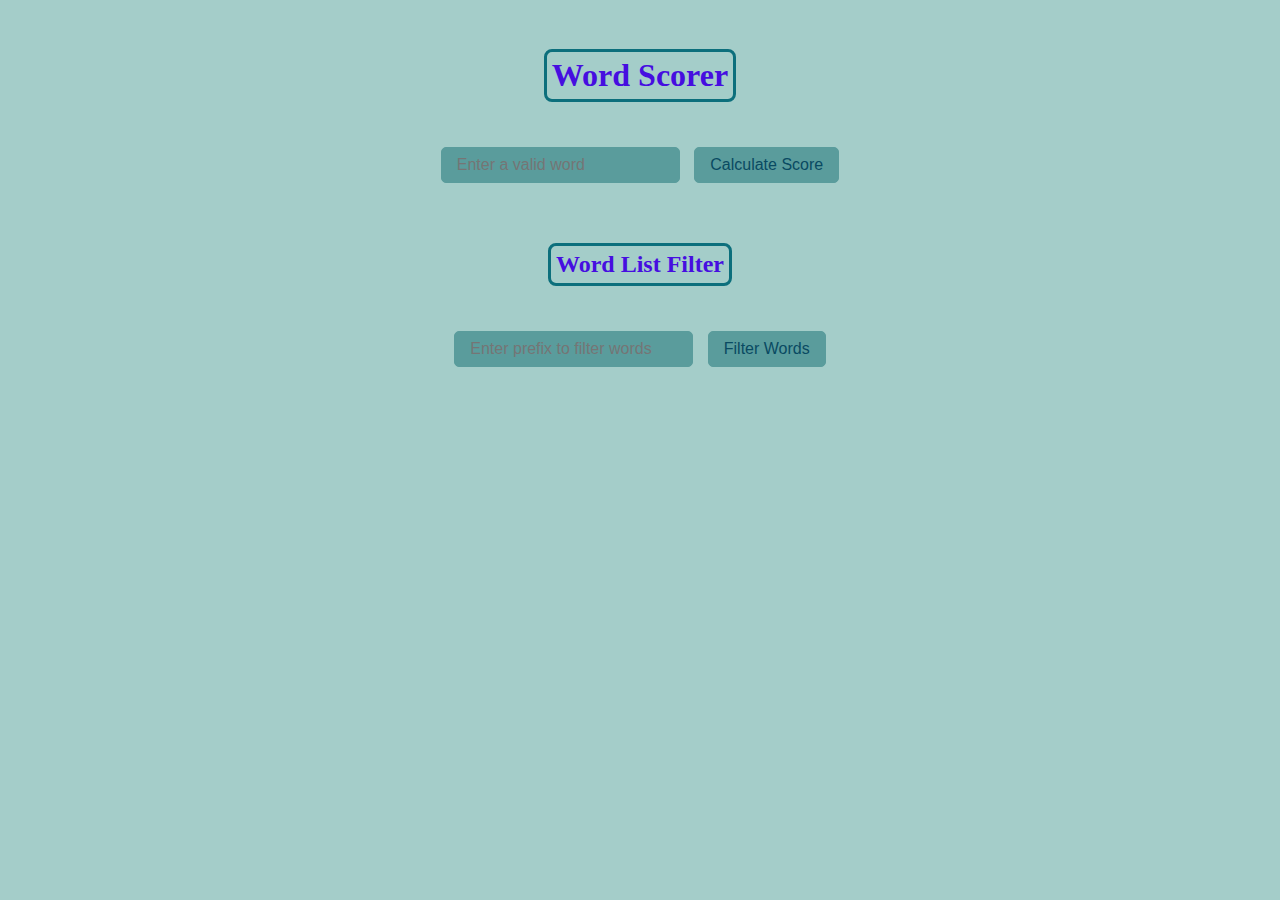
==== index.html @ 7a47d98f "Initial commit scrabblyTwo" ====
<!DOCTYPE html>
<html lang="en">
<head>
    <meta charset="UTF-8">
    <meta name="viewport" content="width=device-width, initial-scale=1.0">
    <title>Word Scorer & Filter</title>
    <link rel="stylesheet" href="style.css">
</head>
<body>
    <h1>Word Scorer</h1>

    <!-- Word Score Section -->
    <div class="section">
        <input type="text" id="inputText" placeholder="Enter a valid word">
        <button id="scoreButton">Calculate Score</button>
        <div id="output"></div>
        <div id="totalScore"></div>
        <div id="output2"></div>
    </div>

    <h2>Word List Filter</h2>
    <!-- Word Filter Section -->
    <div class="section">
        <input type="text" id="filterInput" placeholder="Enter prefix to filter words">
        <button id="filterButton">Filter Words</button>
        <div id="wordListOutput"></div>
    </div>

    <script type="module" src="script.js"></script>
</body>
</html>
---- style.css ----
h1, h2 { 
    font-family: "Neucha", cursive;
    color: rgb(70, 14, 224);
    border: solid rgb(12, 111, 124) 3px;
    border-radius: 8px;
    padding: 5px;
    display: inline-block;
    margin-bottom: 20px;
}

body {
    font-family: Arial, sans-serif;
    text-align: center;
    background-color: rgba(31, 133, 123, 0.407);
    color: rgb(113, 109, 172);
    padding: 20px;
}

.section {
    margin-top: 20px;
}

#output, #wordListOutput {
    display: flex;
    flex-wrap: wrap;
    justify-content: center;
    margin-top: 20px;
    font-size: 16px;
    color: rgb(113, 109, 172);
}

#output2, #totalScore {
    margin-top: 15px;
    font-size: 18px;
    color: rgb(70, 14, 224);
}

.letter-box {
    display: inline-block;
    margin: 5px;
    font-size: 24px;
    text-align: center;
    animation: rollIn 0.5s ease;
}

.letter {
    font-weight: bold;
    font-size: 28px;
}

.value {
    font-size: 24px;
    color: rgb(50, 89, 17);
}

@keyframes rollIn {
    from {
        opacity: 0;
        transform: translateY(-20px);
    }
    to {
        opacity: 1;
        transform: translateY(0);
    }
}

input, button {
    padding: 8px 15px;
    font-size: 16px;
    margin: 5px;
    border-radius: 5px;
    border: 1px solid rgb(90, 156, 156);
    color: rgb(9, 74, 98);
    background-color: rgb(90, 156, 156);
}
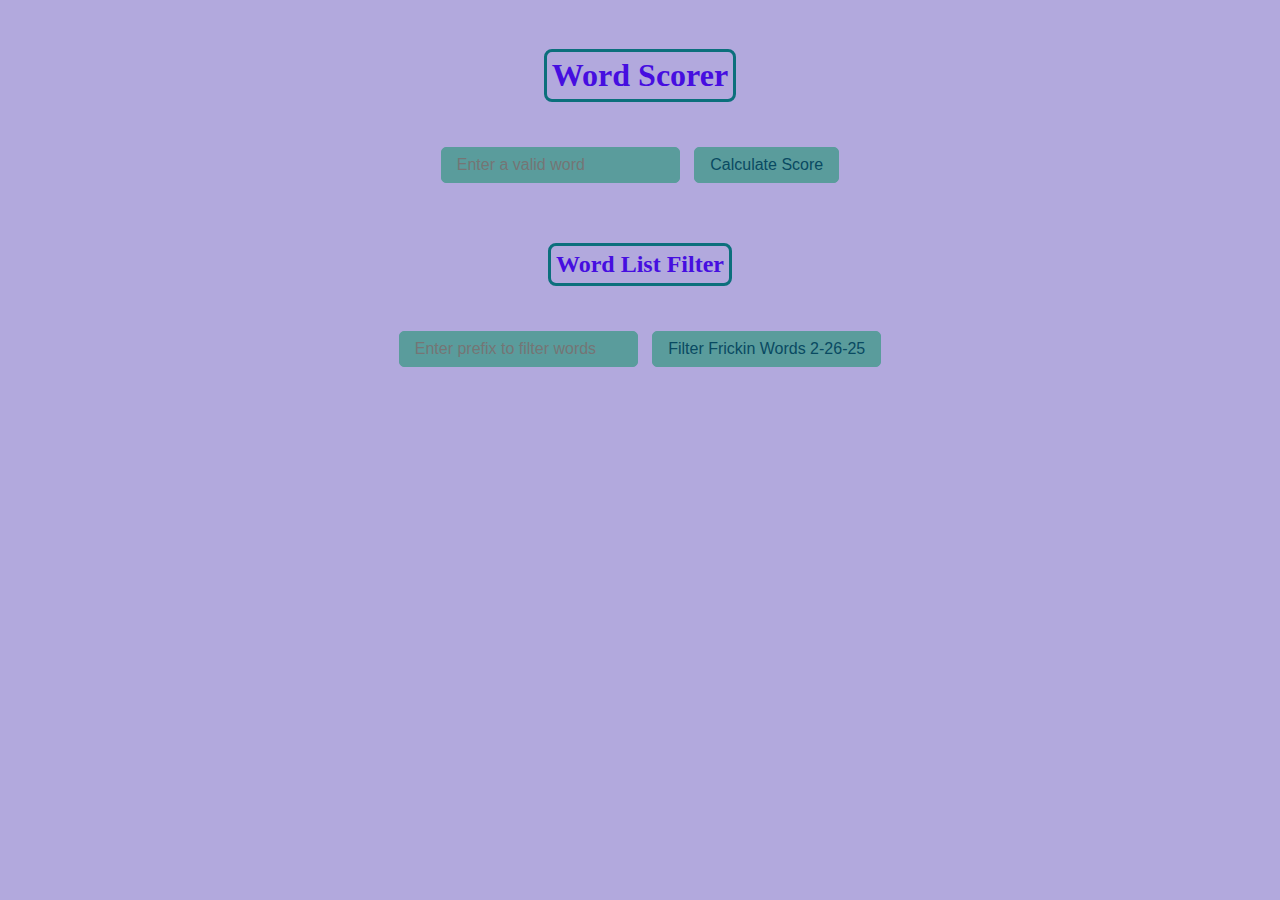
==== commit dbf003d1: "Things on 2-26-25" ====
--- a/index.html
+++ b/index.html
@@ -22,7 +22,7 @@
     <!-- Word Filter Section -->
     <div class="section">
         <input type="text" id="filterInput" placeholder="Enter prefix to filter words">
-        <button id="filterButton">Filter Words</button>
+        <button id="filterButton">Filter Frickin Words 2-26-25</button>
         <div id="wordListOutput"></div>
     </div>
 
--- a/style.css
+++ b/style.css
@@ -12,7 +12,7 @@
 body {
     font-family: Arial, sans-serif;
     text-align: center;
-    background-color: rgba(31, 133, 123, 0.407);
+    background-color: rgba(65, 44, 171, 0.407);
     color: rgb(113, 109, 172);
     padding: 20px;
 }
